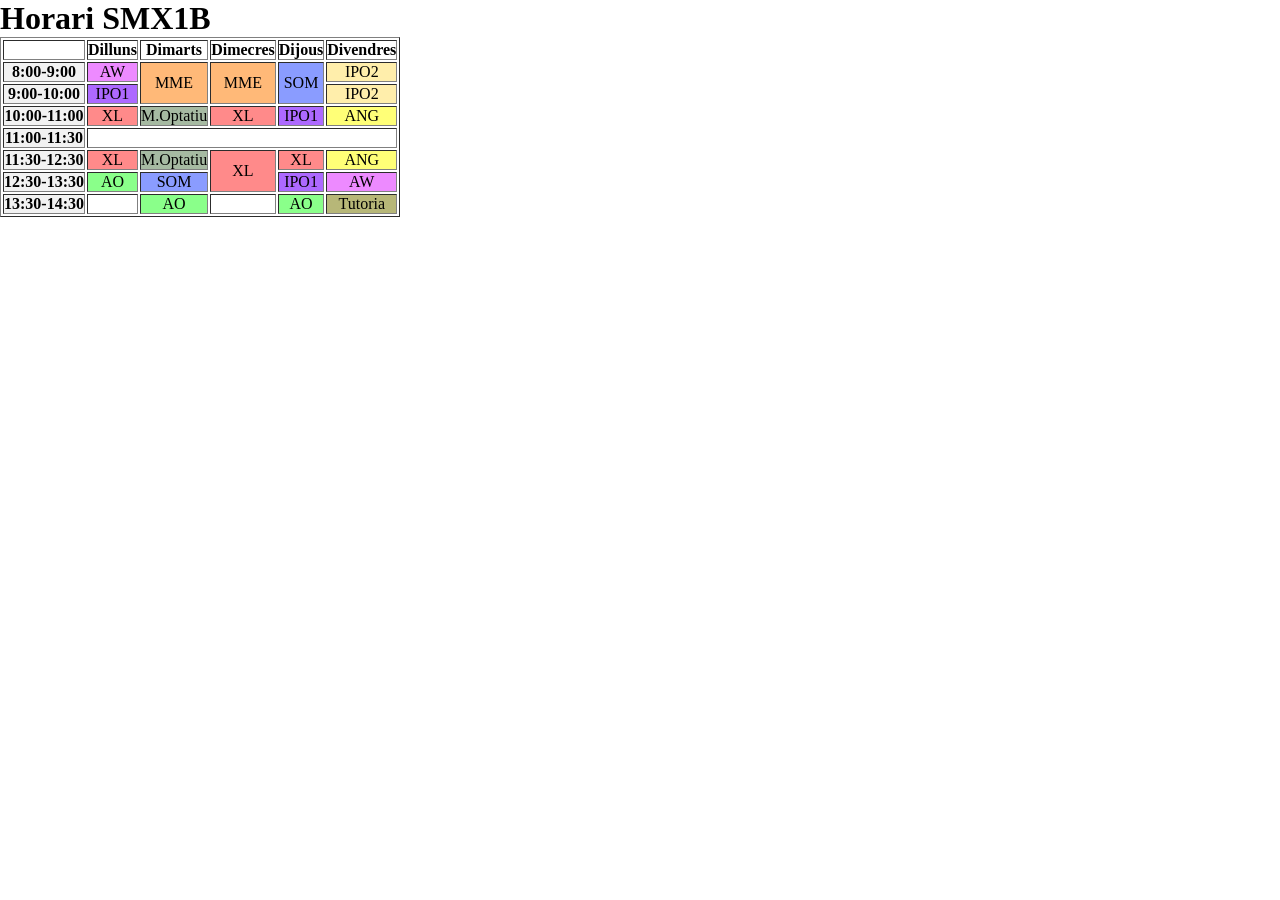
==== html/Horari.html @ 21ae90e1 "Horari" ====
<!DOCTYPE html>
<html lang="cat">

<head>
    <meta charset="utf-8">
    <meta http-equiv="X-UA-Compatible" content="IE=edge">
    <title>Horari</title>
    <meta name="description" content="Recull d'exercicis">
    <meta name="author" content="Àlex">
    <meta name="viewport" content="width=device-width, initial-scale=1">
    <link rel="stylesheet" href="./../css/style.css">
    <link rel="stylesheet" href="./../css/color.css">
</head>

<body>
    <h1>Horari SMX1B</h1>

    <table border="1">
        <thead>
            <tr>
                <th></th>
                <th class="diaSetmana">Dilluns</th>
                <th class="diaSetmana">Dimarts</th>
                <th class="diaSetmana">Dimecres</th>
                <th class="diaSetmana">Dijous</th>
                <th class="diaSetmana">Divendres</th>
            </tr>
        </thead>
        <tbody>
            <tr>
                <td class="horaDia">8:00-9:00</td>
                <td class="aw">AW</td>
                <td rowspan="2" class="mme">MME</td>
                <td rowspan="2" class="mme">MME</td>
                <td rowspan="2" class="som">SOM</td>
                <td class="ipo2">IPO2</td>
            
            </tr>
            <tr>    
                <td class="horaDia">9:00-10:00</td>
                <td class="ipo1">IPO1</td>
                <td class="ipo2">IPO2</td>
            </tr>
            <tr>
                <td class="horaDia">10:00-11:00</td>
                <td class="xl">XL</td>
                <td class="moptatiu">M.Optatiu</td>
                <td class="xl">XL</td>
                <td class="ipo1">IPO1</td>
                <td class="ang">ANG</td>
            </tr>
            <tr>
                <td class="horaDia">11:00-11:30</td>
                <td colspan="5"></td>
               


            </tr>
            <tr>
                <td class="horaDia">11:30-12:30</td>
                <td class="xl">XL</td>
                <td class="moptatiu">M.Optatiu</td>
                <td rowspan="2" class="xl">XL</td>
                <td class="xl">XL</td>
                <td class="ang">ANG</td>
            </tr>
            <tr>
                <td class="horaDia">12:30-13:30</td>
                <td class="ao">AO</td>
                <td class="som">SOM</td>
                <td class="ipo1">IPO1</td>
                <td class="aw">AW</td>
            </tr>
            <tr>
                <td class="horaDia">13:30-14:30</td>
                <td></td>
                <td class="ao">AO</td>
                <td></td>
                <td class="ao">AO</td>
                <td class="tutoria">Tutoria</td>
            </tr>
        </tbody>
    </table>
 
</body>

</html>
---- css/style.css ----
* {
    margin: 0;
    padding: 0;

    text-decoration: none;
    list-style: none;
}td,th {
    text-align: center;
}

.horaDia {
    background-color: #f2f2f2;
    font-weight: bold;
}
---- css/color.css ----
.diaSetmana {
    background-color: #ffffff;
}
.textWhite {
    color: #ffffff;
}

.aw {
    background-color: #ed8aff;
}
.ipo1 {
    background-color: #ad69ff;
}
.ipo2 {
    background-color: #ffeeab;
}
.xl {
    background-color: #ff8a8a;
}
.ang {
    background-color: #ffff77;
}
.ao {
    background-color: #8aff8a;
}
.mme {
    background-color: #ffb978;
}
.som {
    background-color: #8a9cff;
}
.tutoria {
    background-color: #b7b778;
}
.moptatiu {
    background-color: #a6baa2;
}
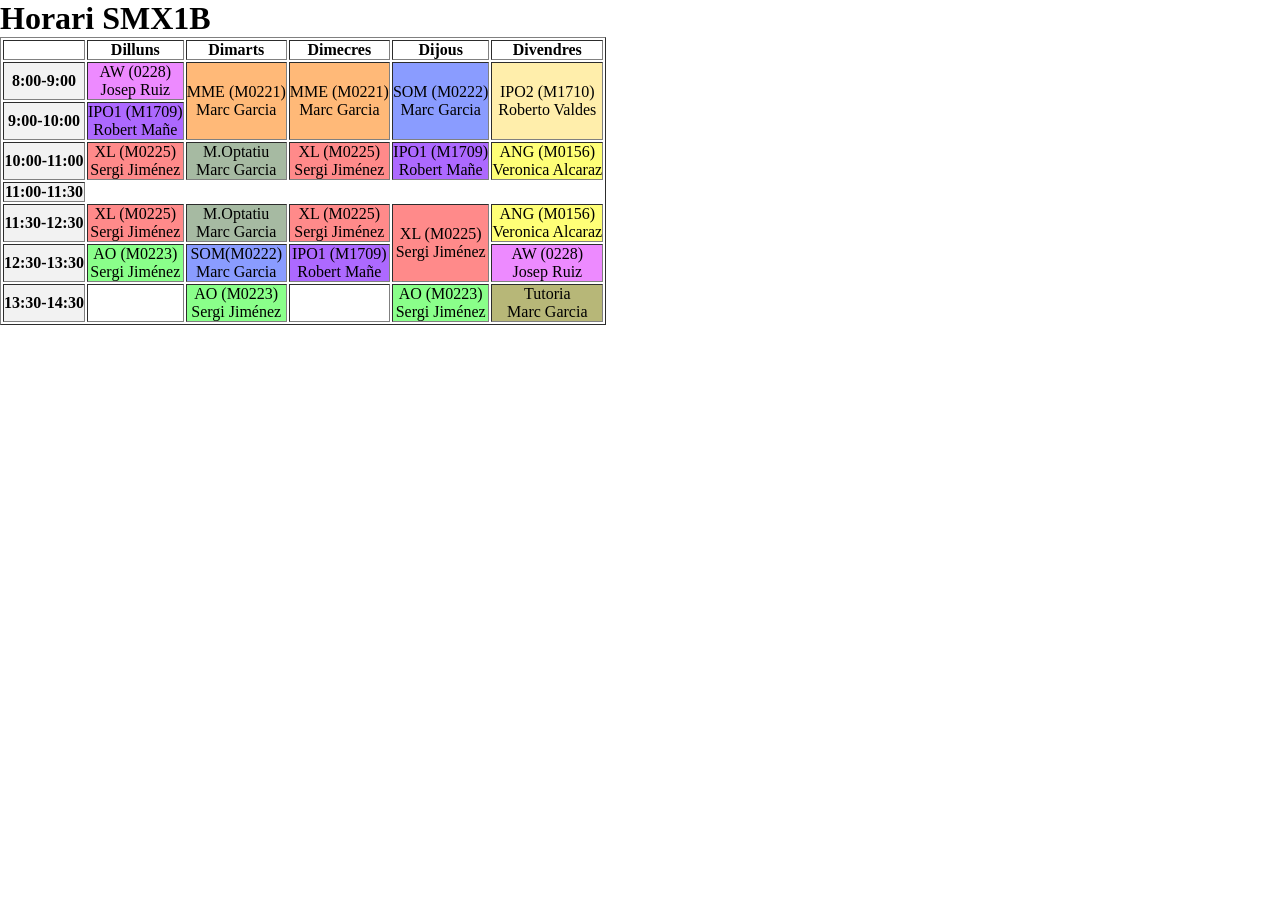
==== commit 01a30375: "Update Horari.html" ====
--- a/html/Horari.html
+++ b/html/Horari.html
@@ -29,55 +29,53 @@
         <tbody>
             <tr>
                 <td class="horaDia">8:00-9:00</td>
-                <td class="aw">AW</td>
-                <td rowspan="2" class="mme">MME</td>
-                <td rowspan="2" class="mme">MME</td>
-                <td rowspan="2" class="som">SOM</td>
-                <td class="ipo2">IPO2</td>
-            
+                <td class="aw">AW (0228)<br>Josep Ruiz</td>
+                <td rowspan="2" class="mme">MME (M0221)<br>Marc Garcia</td>
+                <td rowspan="2" class="mme">MME (M0221)<br>Marc Garcia</td>
+                <td rowspan="2" class="som">SOM (M0222)<br>Marc Garcia</td>
+                <td rowspan="2" class="ipo2">IPO2 (M1710)<br>Roberto Valdes</td>
             </tr>
-            <tr>    
+            <tr>
                 <td class="horaDia">9:00-10:00</td>
-                <td class="ipo1">IPO1</td>
-                <td class="ipo2">IPO2</td>
+                <td class="ipo1">IPO1 (M1709)<br>Robert Mañe</td>
             </tr>
             <tr>
                 <td class="horaDia">10:00-11:00</td>
-                <td class="xl">XL</td>
-                <td class="moptatiu">M.Optatiu</td>
-                <td class="xl">XL</td>
-                <td class="ipo1">IPO1</td>
-                <td class="ang">ANG</td>
+                <td class="xl">XL (M0225)<br>Sergi Jiménez</td>
+                <td class="moptatiu">M.Optatiu<br>Marc Garcia</td>
+                <td class="xl">XL (M0225)<br>Sergi Jiménez</td>
+                <td class="ipo1">IPO1 (M1709)<br>Robert Mañe</td>
+                <td class="ang">ANG (M0156)<br>Veronica Alcaraz</td>
             </tr>
             <tr>
                 <td class="horaDia">11:00-11:30</td>
-                <td colspan="5"></td>
+           
                
 
 
             </tr>
             <tr>
                 <td class="horaDia">11:30-12:30</td>
-                <td class="xl">XL</td>
-                <td class="moptatiu">M.Optatiu</td>
-                <td rowspan="2" class="xl">XL</td>
-                <td class="xl">XL</td>
-                <td class="ang">ANG</td>
+                <td class="xl">XL (M0225)<br>Sergi Jiménez</td>
+                <td class="moptatiu">M.Optatiu<br>Marc Garcia</td>
+                <td class="xl">XL (M0225)<br>Sergi Jiménez</td>
+                <td rowspan="2" class="xl">XL (M0225)<br>Sergi Jiménez</td>
+                <td class="ang">ANG (M0156)<br>Veronica Alcaraz</td>
             </tr>
             <tr>
                 <td class="horaDia">12:30-13:30</td>
-                <td class="ao">AO</td>
-                <td class="som">SOM</td>
-                <td class="ipo1">IPO1</td>
-                <td class="aw">AW</td>
+                <td class="ao">AO (M0223)<br>Sergi Jiménez</td>
+                <td class="som">SOM(M0222)<br>Marc Garcia</td>
+                <td class="ipo1">IPO1 (M1709)<br>Robert Mañe</td>
+                <td class="aw">AW (0228)<br>Josep Ruiz</td>
             </tr>
             <tr>
                 <td class="horaDia">13:30-14:30</td>
                 <td></td>
-                <td class="ao">AO</td>
+                <td class="ao">AO (M0223)<br>Sergi Jiménez</td>
                 <td></td>
-                <td class="ao">AO</td>
-                <td class="tutoria">Tutoria</td>
+                <td class="ao">AO (M0223)<br>Sergi Jiménez</td>
+                <td class="tutoria">Tutoria<br>Marc Garcia</td>
             </tr>
         </tbody>
     </table>
